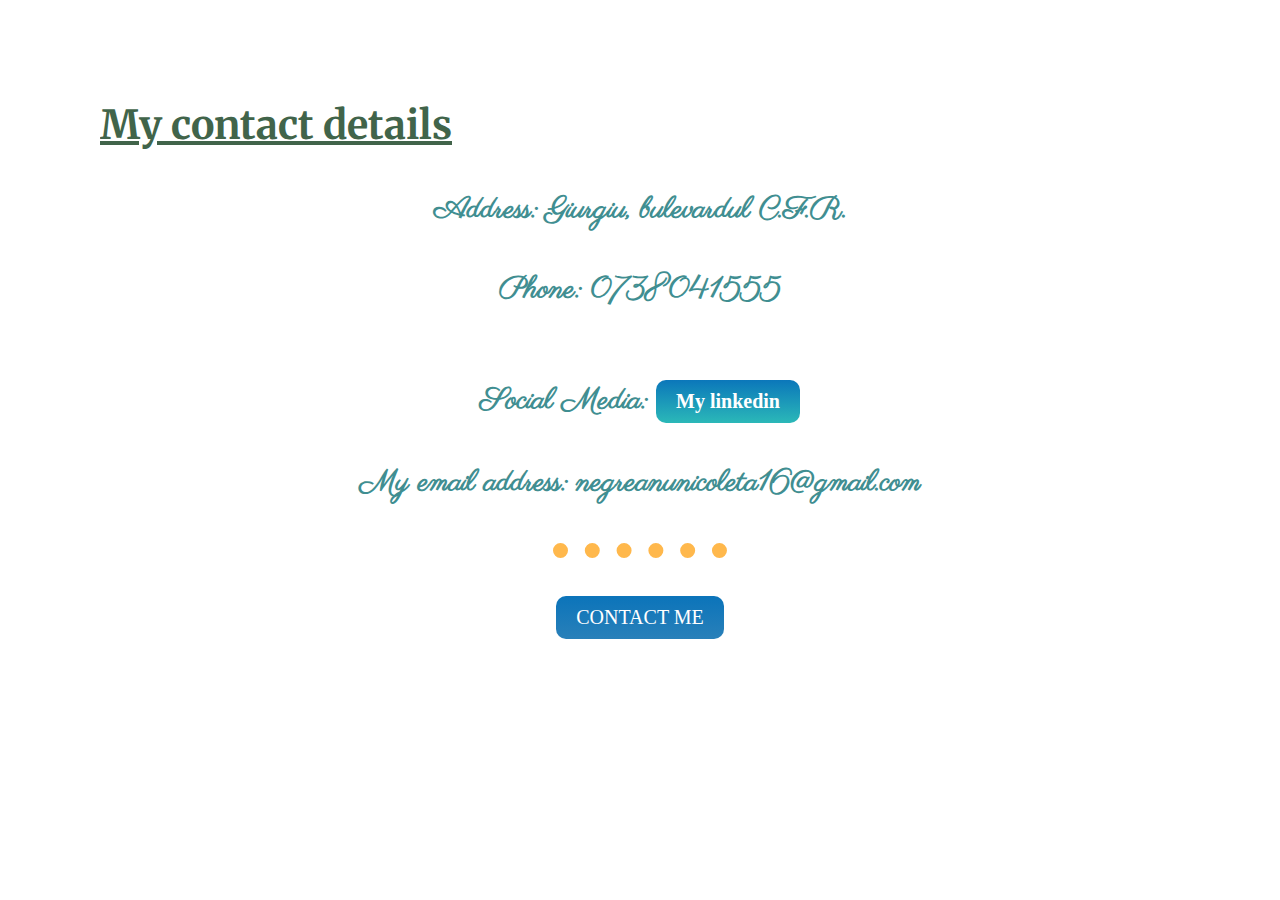
==== contactinfo.html @ efe30651 "Add files via upload" ====
<!DOCTYPE html>
<html lang="en" dir="ltr">
  <link rel="preconnect" href="https://fonts.googleapis.com">
  <link rel="preconnect" href="https://fonts.gstatic.com" crossorigin>
  <link href="https://fonts.googleapis.com/css2?family=Merriweather&family=Parisienne&display=swap" rel="stylesheet">
<head>
  <meta charset="utf-8">
  <title>My contact details</title>
  <link rel="stylesheet" href="css/styles.css">
</head>
<body>
  <div class="background">
  <h3><u>My contact details</u></h3>
  <p><h4>Address: Giurgiu, bulevardul C.F.R.</h4></p>
  <p><h4>Phone: 0738041555</h4></p>
  <p><h4>Social Media: <a class="linkedin" href="https://www.linkedin.com/in/nicolettanegreanu">My linkedin</a></h4></p>
  <p><h4>My email address: negreanunicoleta16@gmail.com</h4></p>
  <hr>
  <a class="btn" href="mailto:negreanunicoleta16@gmail.com">CONTACT ME</a>
</div>
</body>
</html>
---- css/styles.css ----
body {
margin: 0px;
padding-right: 0;
display: inline;
height: 1000px;
width: 1016px;
text-align: center;
font-family: 'Parisienne', cursive;
}
.background {
  position: relative;
  padding: 60px;
  }
.background::before {
  background-size: 30%;
  content: "";
  position: absolute;
  top: 0;
  left: 0;
  bottom: 0;
  right: 0;
  background-image: url('https://images.pexels.com/photos/14758630/pexels-photo-14758630.jpeg');
  opacity: 0.4;
  z-index: -1;
  pointer-events: none;
}
#nume {
text-align: center;
color: #41644A;
}
.subtitle {
  text-align: center;
  padding-left: 0px;
  margin-left: 0px;
  color: #577D86;
}
 h1 {
    font-size: 45pt;
    color: #87CBB9;
    text-align: left;
    padding: 25px 10px 25px 10px;
    margin: 30px 20px 10px 40px;
 }
 .img-circle {
    border: 4px solid rgb(146, 220, 233);
    border-radius: 50%;
    display:  center;
   }
 h3 {
    color: #41644A;
    font-size: 40px;
    text-align: left;
    width: 100%;
    padding-left: 40px;
    font-family: 'Merriweather', serif;
   }
  p {
    padding: 0px 30px 0px 30px;
    margin: 10px;
    text-align: center;
    width: auto;
    font-size: 35px;
    color: #0d4552;
    font-weight: bold;
 }
 h4 {
  font-size: 30px;
  color: #408E91;
 }
 ul {
    padding: 30px;
    margin: 10px;
    text-align: center;
    width: auto;
    font-size: 30px;
    color: #408E91;
    line-height: normal;
 }
  li {
      margin-bottom: 0px;
      font-weight: bold;
      display: block;
      margin-left: 10px;
       }
 table {
    border-color: #346370;
    text-align: center;
    border: 0px, solid #9de2f5;
    margin-left: auto;
    width: 90%;
    font-size: 15px;
    color: #408E91;
    }
   .table1 {
    margin-left: 0px;
    width: 90%;
    height: 90%;
    display: block;
    line-height: 2;
     }
     td {
      padding: 0px 80px 40px 0px;
     }
       th {
      background-color: #b0c5cf;
      border: 30px, solid #395B64;
      color:#408E91;
     }
 hr {
     border-style: none;
     border-top-style: dotted;
     border-color: #FFB84C;
     border-width: 15px;
     width: 15%;
  }
  ol {
    color: #408E91;
    font-size: 37px;
    line-height: normal;
    text-align: center;
  }
a {
text-decoration: none;
display: inline-block;
margin-left: 0%;
text-align: center;
margin-top: 30px;
padding: 10px 10px 10px 10px; 
box-sizing: border-box;
width: auto;
color: #2ca1be;/* de bagat gri aici */
background-color: #B9EDDD ;
}
a:hover {
background-color: #87CBB9;
}
input[type='text'], input[type='email'] {
  border:3px solid rgb(34, 0, 128);
  width:100%;
  padding: 5px;
  color: rgb(19, 0, 128);
  font-weight: bold;
}
label {
  font-weight: bold;
  color:rgb(49, 0, 128);
}
input[type='button'] {
  background-color: rgb(0, 9, 128);
  border: none;
  border-radius: 10px;
  padding: 10px 10px;
  font-weight: bold;
  color: white;
}
form {
  display: block;
  padding-bottom: 40px;
  font-size: 35px;
}
.copyright {
  font-size: 14pt;
  text-align: center;
  padding-bottom: 10px;
  color: #E96479;
}
.btn {
  background: #0b74ba;
  background-image: -webkit-linear-gradient(top, #0b74ba, #2980b9);
  background-image: -moz-linear-gradient(top, #0b74ba, #2980b9);
  background-image: -ms-linear-gradient(top, #0b74ba, #2980b9);
  background-image: -o-linear-gradient(top, #0b74ba, #2980b9);
  background-image: linear-gradient(to bottom, #0b74ba, #2980b9);
  -webkit-border-radius: 10;
  -moz-border-radius: 10;
  border-radius: 10px;
  font-family: Georgia;
  color: #ffffff;
  font-size: 20px;
  padding: 10px 20px 10px 20px;
  text-decoration: none;
}
.btn:hover {
  background: #3cb0fd;
  background-image: -webkit-linear-gradient(top, #3cb0fd, #34b8d9);
  background-image: -moz-linear-gradient(top, #3cb0fd, #34b8d9);
  background-image: -ms-linear-gradient(top, #3cb0fd, #34b8d9);
  background-image: -o-linear-gradient(top, #3cb0fd, #34b8d9);
  background-image: linear-gradient(to bottom, #3cb0fd, #34b8d9);
  text-decoration: none;
}
.linkedin {
  background: #0b77ba;
  background-image: -webkit-linear-gradient(top, #0b77ba, #2bb8b8);
  background-image: -moz-linear-gradient(top, #0b77ba, #2bb8b8);
  background-image: -ms-linear-gradient(top, #0b77ba, #2bb8b8);
  background-image: -o-linear-gradient(top, #0b77ba, #2bb8b8);
  background-image: linear-gradient(to bottom, #0b77ba, #2bb8b8);
  -webkit-border-radius: 10;
  -moz-border-radius: 10;
  border-radius: 10px;
  font-family: Georgia;
  color: #ffffff;
  font-size: 20px;
  padding: 10px 20px 10px 20px;
  text-decoration: none;
}

.linkedin:hover {
  background: #228bcc;
  background-image: -webkit-linear-gradient(top, #228bcc, #1dd7f0);
  background-image: -moz-linear-gradient(top, #228bcc, #1dd7f0);
  background-image: -ms-linear-gradient(top, #228bcc, #1dd7f0);
  background-image: -o-linear-gradient(top, #228bcc, #1dd7f0);
  background-image: linear-gradient(to bottom, #228bcc, #1dd7f0);
  text-decoration: none;
}
.freelancer {
  background: #0b77ba;
  background-image: -webkit-linear-gradient(top, #0b77ba, #2bb8b8);
  background-image: -moz-linear-gradient(top, #0b77ba, #2bb8b8);
  background-image: -ms-linear-gradient(top, #0b77ba, #2bb8b8);
  background-image: -o-linear-gradient(top, #0b77ba, #2bb8b8);
  background-image: linear-gradient(to bottom, #0b77ba, #2bb8b8);
  -webkit-border-radius: 10;
  -moz-border-radius: 10;
  border-radius: 10px;
  font-family: Georgia;
  color: #ffffff;
  font-size: 20px;
  padding: 10px 20px 10px 20px;
  text-decoration: none;
}

.freelancer:hover {
  background: #228bcc;
  background-image: -webkit-linear-gradient(top, #228bcc, #1dd7f0);
  background-image: -moz-linear-gradient(top, #228bcc, #1dd7f0);
  background-image: -ms-linear-gradient(top, #228bcc, #1dd7f0);
  background-image: -o-linear-gradient(top, #228bcc, #1dd7f0);
  background-image: linear-gradient(to bottom, #228bcc, #1dd7f0);
  text-decoration: none;
}
.faculty {
  background: #d9dbad;
  background-image: -webkit-linear-gradient(top, #d9dbad, #bdaf66);
  background-image: -moz-linear-gradient(top, #d9dbad, #bdaf66);
  background-image: -ms-linear-gradient(top, #d9dbad, #bdaf66);
  background-image: -o-linear-gradient(top, #d9dbad, #bdaf66);
  background-image: linear-gradient(to bottom, #d9dbad, #bdaf66);
  -webkit-border-radius: 10;
  -moz-border-radius: 10;
  border-radius: 10px;
  font-family: Georgia;
  color: #ffffff;
  font-size: 20px;
  padding: 10px 20px 10px 20px;
  text-decoration: none;
}

.faculty:hover {
  background: #ebd88d;
  background-image: -webkit-linear-gradient(top, #ebd88d, #e6b663);
  background-image: -moz-linear-gradient(top, #ebd88d, #e6b663);
  background-image: -ms-linear-gradient(top, #ebd88d, #e6b663);
  background-image: -o-linear-gradient(top, #ebd88d, #e6b663);
  background-image: linear-gradient(to bottom, #ebd88d, #e6b663);
  text-decoration: none;
}
.master {
  background: #d9dbad;
  background-image: -webkit-linear-gradient(top, #d9dbad, #bdaf66);
  background-image: -moz-linear-gradient(top, #d9dbad, #bdaf66);
  background-image: -ms-linear-gradient(top, #d9dbad, #bdaf66);
  background-image: -o-linear-gradient(top, #d9dbad, #bdaf66);
  background-image: linear-gradient(to bottom, #d9dbad, #bdaf66);
  -webkit-border-radius: 10;
  -moz-border-radius: 10;
  border-radius: 10px;
  font-family: Georgia;
  color: #ffffff;
  font-size: 20px;
  padding: 10px 20px 10px 20px;
  text-decoration: none;
}

.master:hover {
  background: #ebd88d;
  background-image: -webkit-linear-gradient(top, #ebd88d, #e6b663);
  background-image: -moz-linear-gradient(top, #ebd88d, #e6b663);
  background-image: -ms-linear-gradient(top, #ebd88d, #e6b663);
  background-image: -o-linear-gradient(top, #ebd88d, #e6b663);
  background-image: linear-gradient(to bottom, #ebd88d, #e6b663);
  text-decoration: none;
}
.hobbies {
  background: #0b77ba;
  background-image: -webkit-linear-gradient(top, #0b77ba, #2bb8b8);
  background-image: -moz-linear-gradient(top, #0b77ba, #2bb8b8);
  background-image: -ms-linear-gradient(top, #0b77ba, #2bb8b8);
  background-image: -o-linear-gradient(top, #0b77ba, #2bb8b8);
  background-image: linear-gradient(to bottom, #0b77ba, #2bb8b8);
  -webkit-border-radius: 10;
  -moz-border-radius: 10;
  border-radius: 10px;
  font-family: Georgia;
  color: #ffffff;
  font-size: 20px;
  padding: 10px 20px 10px 20px;
  text-decoration: none;
}

.hobbies:hover {
  background: #228bcc;
  background-image: -webkit-linear-gradient(top, #228bcc, #1dd7f0);
  background-image: -moz-linear-gradient(top, #228bcc, #1dd7f0);
  background-image: -ms-linear-gradient(top, #228bcc, #1dd7f0);
  background-image: -o-linear-gradient(top, #228bcc, #1dd7f0);
  background-image: linear-gradient(to bottom, #228bcc, #1dd7f0);
  text-decoration: none;
}
.contactinfo {
  background: #0b77ba;
  background-image: -webkit-linear-gradient(top, #0b77ba, #2bb8b8);
  background-image: -moz-linear-gradient(top, #0b77ba, #2bb8b8);
  background-image: -ms-linear-gradient(top, #0b77ba, #2bb8b8);
  background-image: -o-linear-gradient(top, #0b77ba, #2bb8b8);
  background-image: linear-gradient(to bottom, #0b77ba, #2bb8b8);
  -webkit-border-radius: 10;
  -moz-border-radius: 10;
  border-radius: 10px;
  font-family: Georgia;
  color: #ffffff;
  font-size: 20px;
  padding: 10px 20px 10px 20px;
  text-decoration: none;
}

.contactinfo:hover {
  background: #228bcc;
  background-image: -webkit-linear-gradient(top, #228bcc, #1dd7f0);
  background-image: -moz-linear-gradient(top, #228bcc, #1dd7f0);
  background-image: -ms-linear-gradient(top, #228bcc, #1dd7f0);
  background-image: -o-linear-gradient(top, #228bcc, #1dd7f0);
  background-image: linear-gradient(to bottom, #228bcc, #1dd7f0);
  text-decoration: none;
}
.graphics {
  background: #d9dbad;
  background-image: -webkit-linear-gradient(top, #d9dbad, #bdaf66);
  background-image: -moz-linear-gradient(top, #d9dbad, #bdaf66);
  background-image: -ms-linear-gradient(top, #d9dbad, #bdaf66);
  background-image: -o-linear-gradient(top, #d9dbad, #bdaf66);
  background-image: linear-gradient(to bottom, #d9dbad, #bdaf66);
  -webkit-border-radius: 10;
  -moz-border-radius: 10;
  border-radius: 10px;
  font-family: Georgia;
  color: #ffffff;
  font-size: 20px;
  padding: 10px 20px 10px 20px;
  text-decoration: none;
}
.graphics:hover {
  background: #ebd88d;
  background-image: -webkit-linear-gradient(top, #ebd88d, #e6b663);
  background-image: -moz-linear-gradient(top, #ebd88d, #e6b663);
  background-image: -ms-linear-gradient(top, #ebd88d, #e6b663);
  background-image: -o-linear-gradient(top, #ebd88d, #e6b663);
  background-image: linear-gradient(to bottom, #ebd88d, #e6b663);
  text-decoration: none;
}
.book {
  background: #d9dbad;
  background-image: -webkit-linear-gradient(top, #d9dbad, #bdaf66);
  background-image: -moz-linear-gradient(top, #d9dbad, #bdaf66);
  background-image: -ms-linear-gradient(top, #d9dbad, #bdaf66);
  background-image: -o-linear-gradient(top, #d9dbad, #bdaf66);
  background-image: linear-gradient(to bottom, #d9dbad, #bdaf66);
  -webkit-border-radius: 10;
  -moz-border-radius: 10;
  border-radius: 10px;
  font-family: Georgia;
  color: #ffffff;
  font-size: 20px;
  padding: 10px 20px 10px 20px;
  text-decoration: none;
}
.book:hover {
  background: #ebd88d;
  background-image: -webkit-linear-gradient(top, #ebd88d, #e6b663);
  background-image: -moz-linear-gradient(top, #ebd88d, #e6b663);
  background-image: -ms-linear-gradient(top, #ebd88d, #e6b663);
  background-image: -o-linear-gradient(top, #ebd88d, #e6b663);
  background-image: linear-gradient(to bottom, #ebd88d, #e6b663);
  text-decoration: none;
}
.copyright {
    color: #EAF6F6;
    font-size: 1.75rem;
    padding: 20px 0 0;
    }
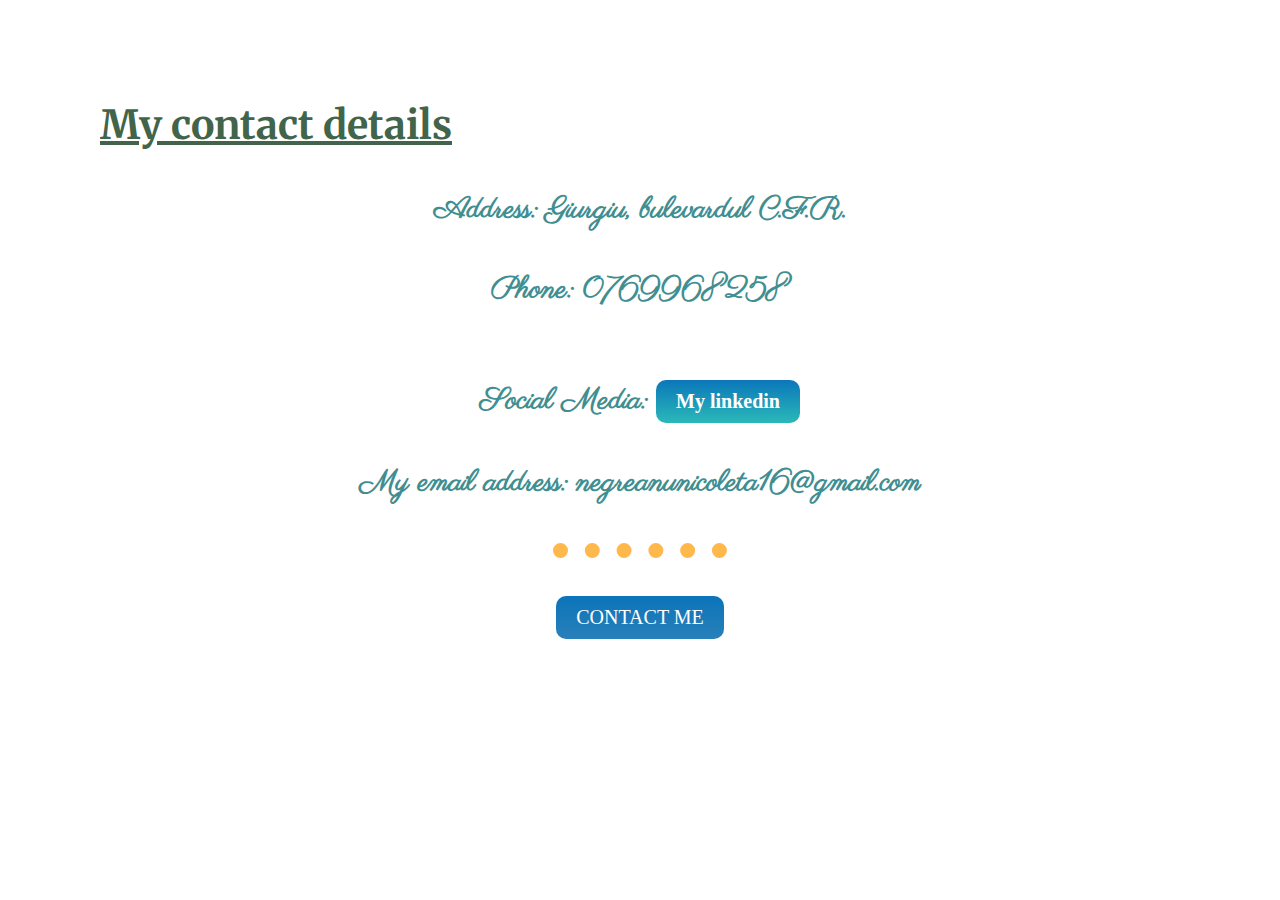
==== commit 2d32ca12: "Update contactinfo.html" ====
--- a/contactinfo.html
+++ b/contactinfo.html
@@ -12,7 +12,7 @@
   <div class="background">
   <h3><u>My contact details</u></h3>
   <p><h4>Address: Giurgiu, bulevardul C.F.R.</h4></p>
-  <p><h4>Phone: 0738041555</h4></p>
+  <p><h4>Phone: 0769968258</h4></p>
   <p><h4>Social Media: <a class="linkedin" href="https://www.linkedin.com/in/nicolettanegreanu">My linkedin</a></h4></p>
   <p><h4>My email address: negreanunicoleta16@gmail.com</h4></p>
   <hr>
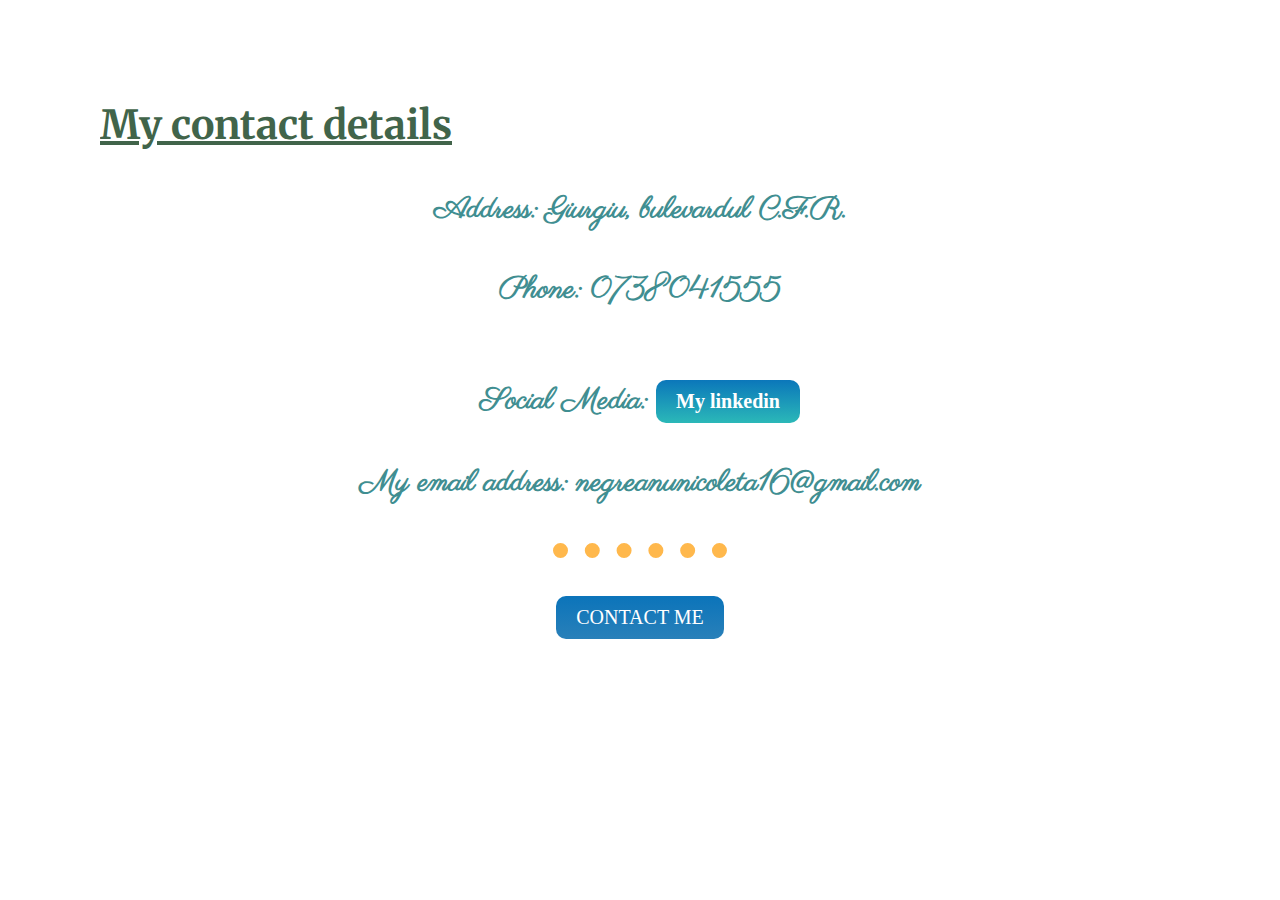
==== commit 62cd9743: "Update contactinfo.html" ====
--- a/contactinfo.html
+++ b/contactinfo.html
@@ -12,7 +12,7 @@
   <div class="background">
   <h3><u>My contact details</u></h3>
   <p><h4>Address: Giurgiu, bulevardul C.F.R.</h4></p>
-  <p><h4>Phone: 0769968258</h4></p>
+  <p><h4>Phone: 0738041555</h4></p>
   <p><h4>Social Media: <a class="linkedin" href="https://www.linkedin.com/in/nicolettanegreanu">My linkedin</a></h4></p>
   <p><h4>My email address: negreanunicoleta16@gmail.com</h4></p>
   <hr>
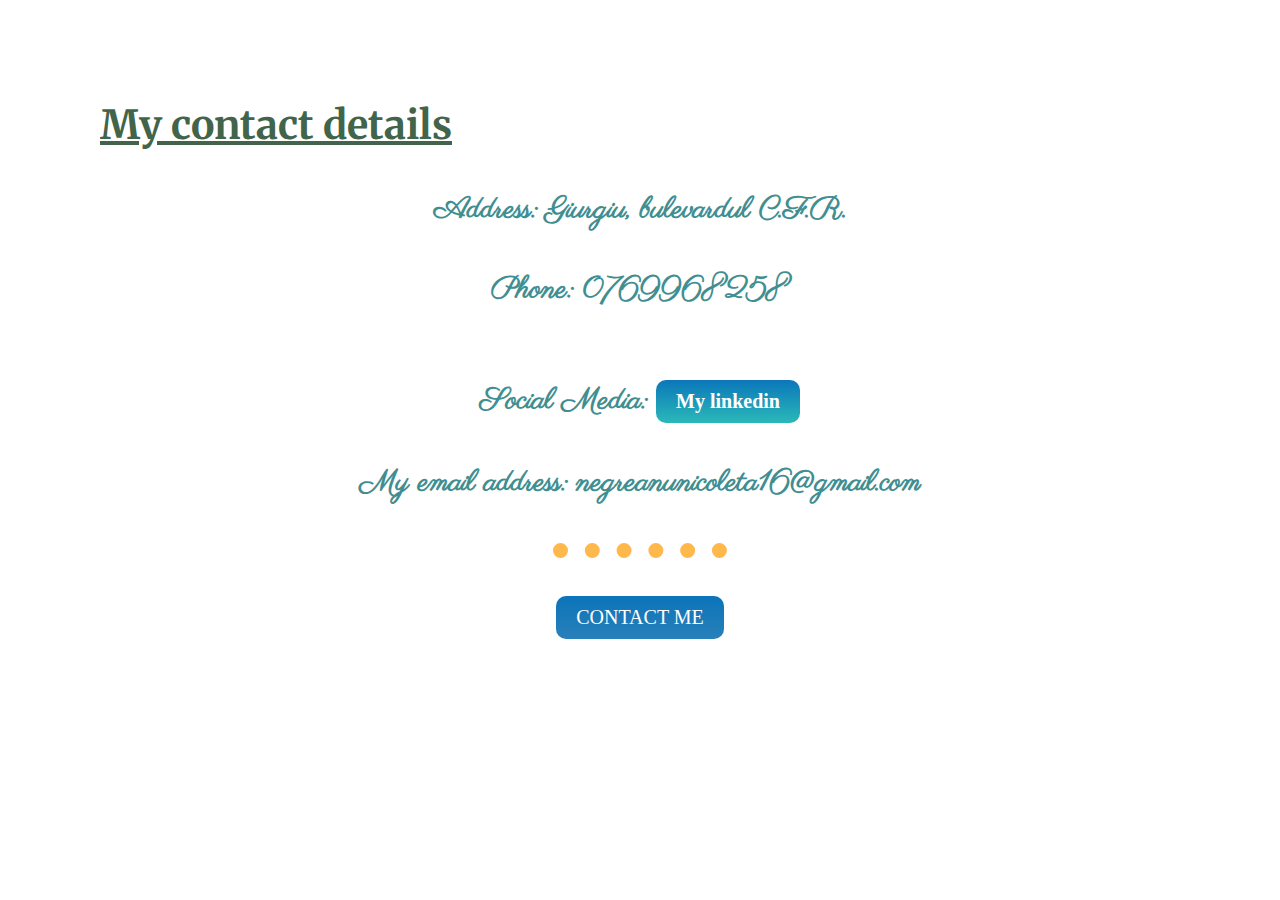
==== commit ff655ae0: "Update contactinfo.html" ====
--- a/contactinfo.html
+++ b/contactinfo.html
@@ -12,7 +12,7 @@
   <div class="background">
   <h3><u>My contact details</u></h3>
   <p><h4>Address: Giurgiu, bulevardul C.F.R.</h4></p>
-  <p><h4>Phone: 0738041555</h4></p>
+  <p><h4>Phone: 0769968258</h4></p>
   <p><h4>Social Media: <a class="linkedin" href="https://www.linkedin.com/in/nicolettanegreanu">My linkedin</a></h4></p>
   <p><h4>My email address: negreanunicoleta16@gmail.com</h4></p>
   <hr>
